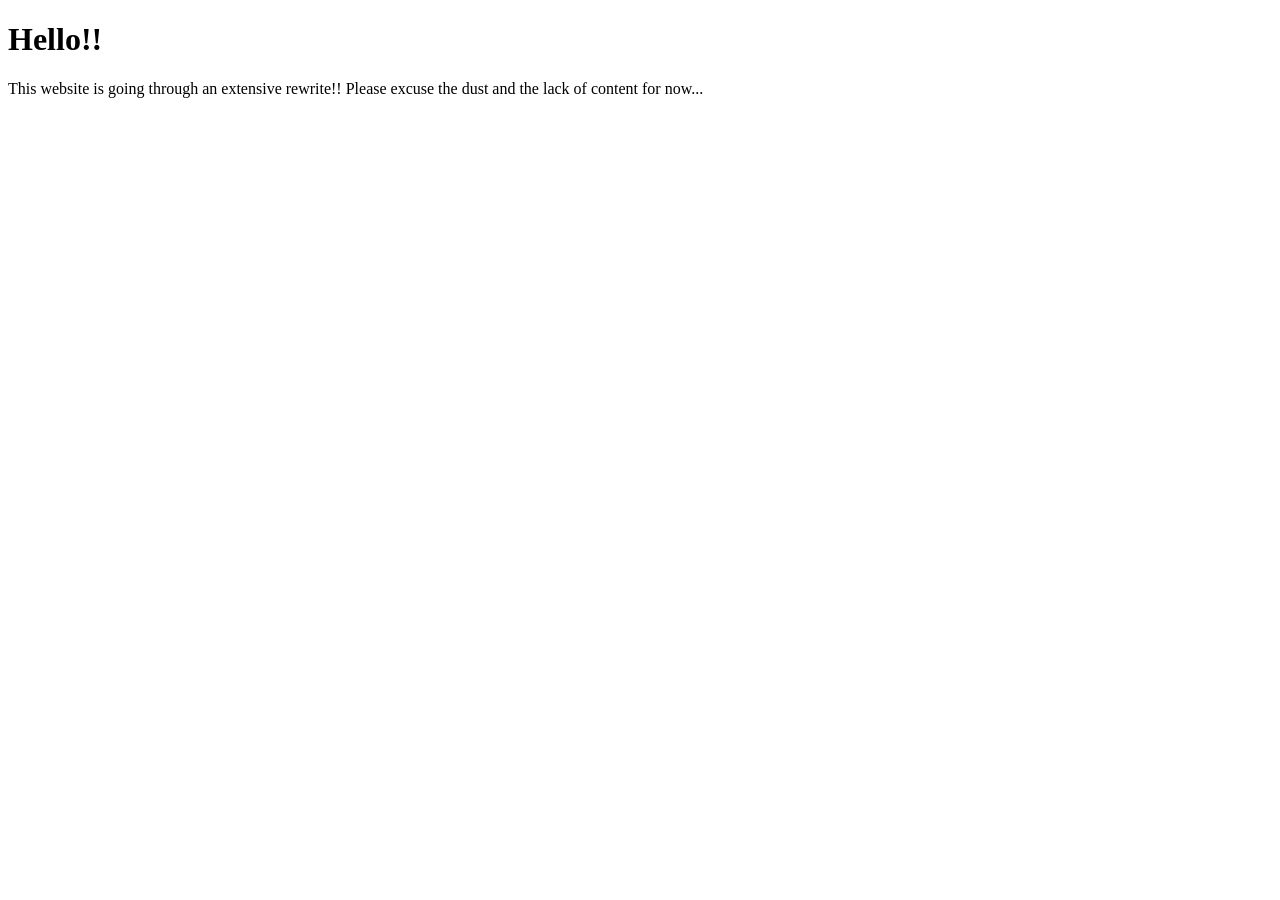
==== index.html @ 3c443bcf "added new index.html" ====
<!doctype html>
<html>

<head>
  <meta charset="utf-8" />
  <meta name="viewport" content="width=device-width, initial-scale=1.0" />
  <title>transdevil's domain</title>
</head>

<body>
  <h1>Hello!!</h1>
  <p>
    This website is going through an extensive rewrite!! Please excuse the
    dust and the lack of content for now...
  </p>
</body>

</html>
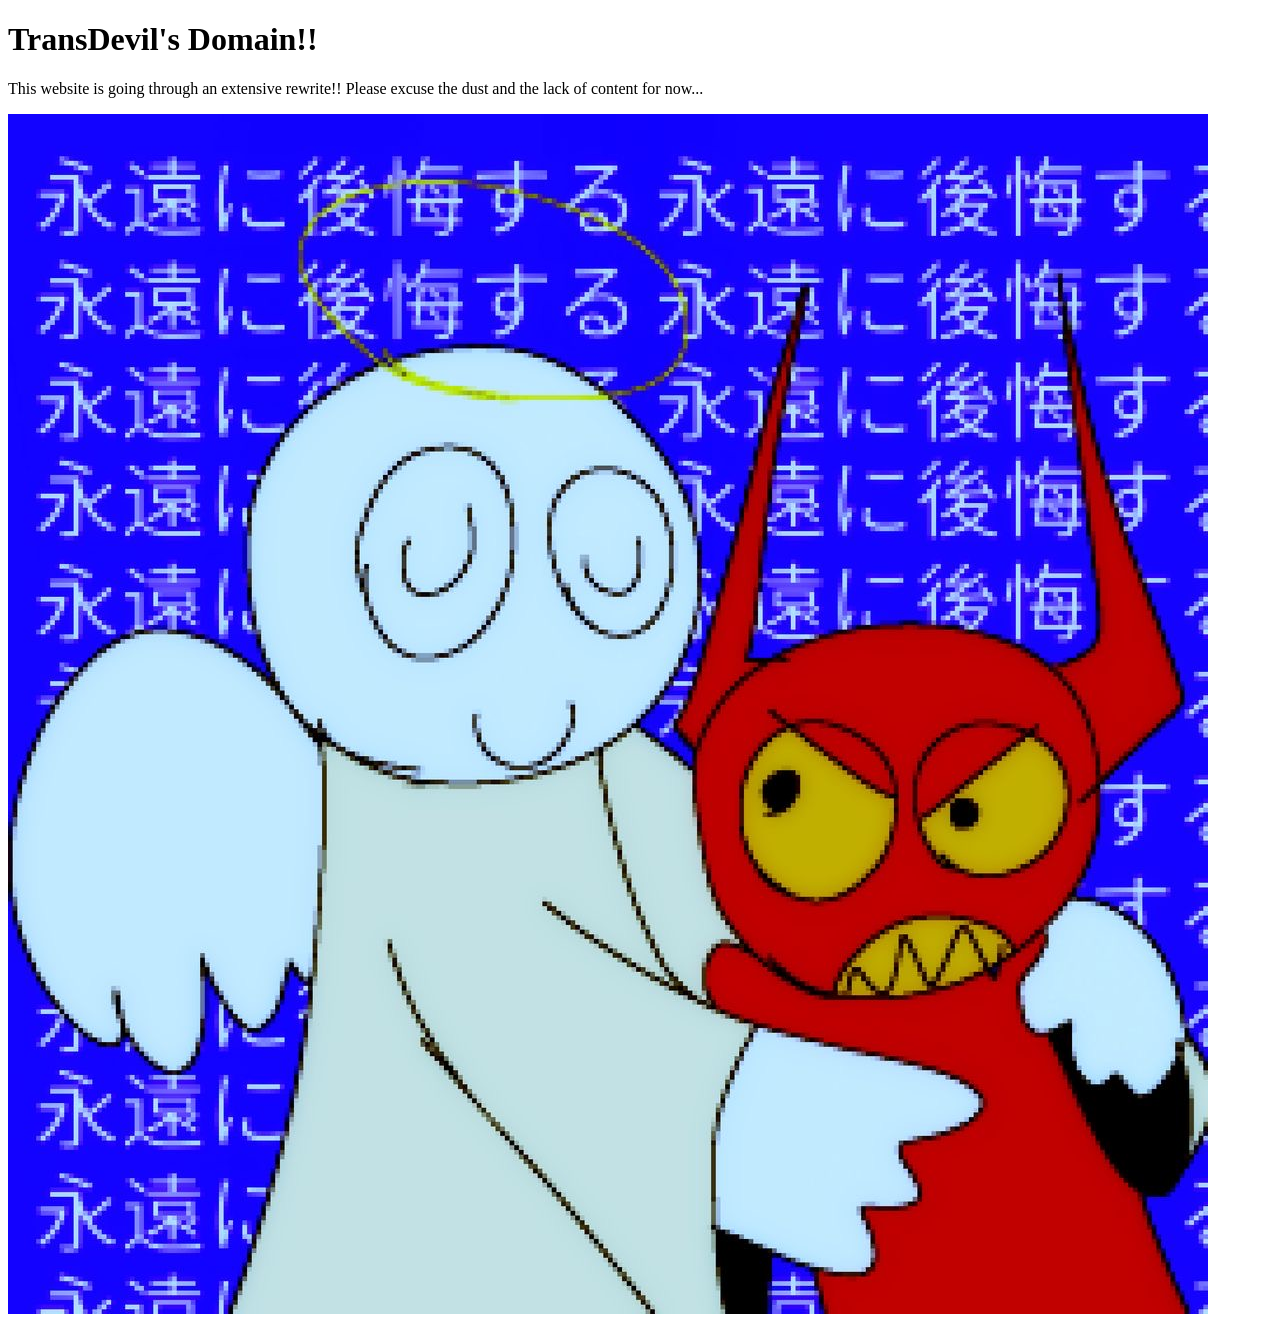
==== commit 9068f115: "added image to index.html" ====
--- a/index.html
+++ b/index.html
@@ -4,15 +4,20 @@
 <head>
   <meta charset="utf-8" />
   <meta name="viewport" content="width=device-width, initial-scale=1.0" />
-  <title>transdevil's domain</title>
+  <title>TransDevil's Domain</title>
+  <link rel="preconnect" href="https://fonts.googleapis.com" />
+  <link rel="preconnect" href="https://fonts.gstatic.com" crossorigin />
+  <link href="https://fonts.googleapis.com/css2?family=Shantell+Sans:ital,wght@0,300..800;1,300..800&display=swap"
+    rel="stylesheet" />
 </head>
 
 <body>
-  <h1>Hello!!</h1>
+  <h1>TransDevil's Domain!!</h1>
   <p>
     This website is going through an extensive rewrite!! Please excuse the
     dust and the lack of content for now...
   </p>
+  <img src="assets/images/thetransdevil.JPG" />
 </body>
 
 </html>
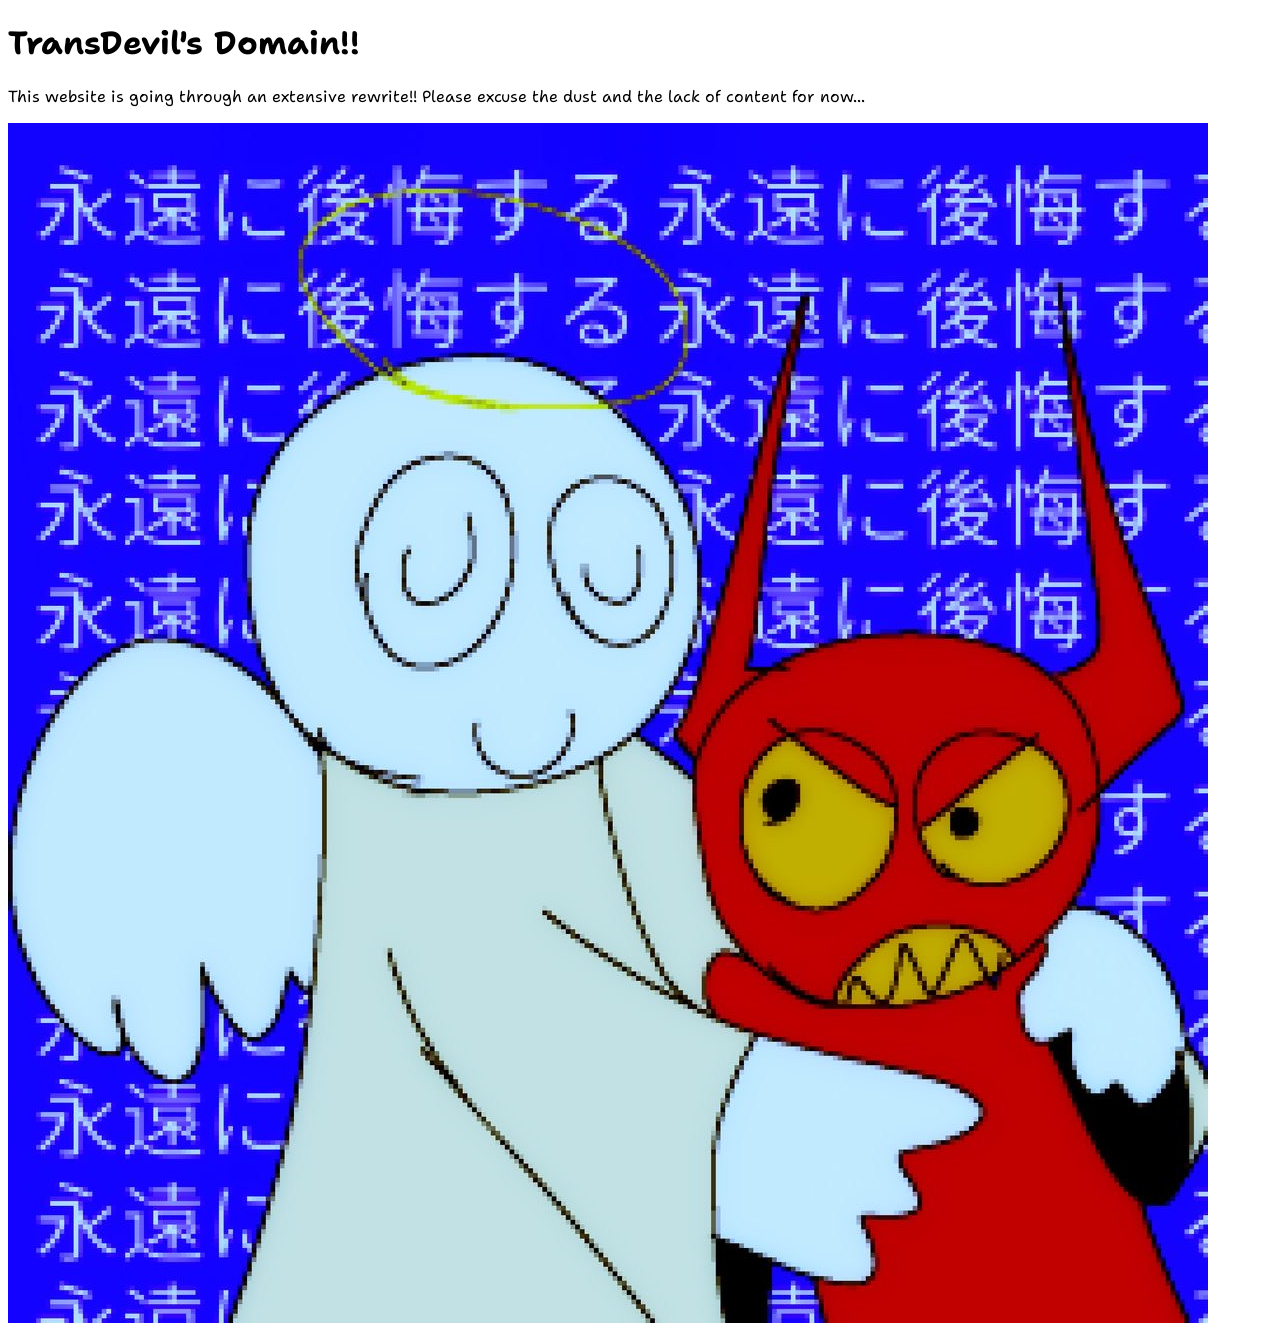
==== commit eb914230: "added font.css" ====
--- a/index.html
+++ b/index.html
@@ -9,6 +9,7 @@
   <link rel="preconnect" href="https://fonts.gstatic.com" crossorigin />
   <link href="https://fonts.googleapis.com/css2?family=Shantell+Sans:ital,wght@0,300..800;1,300..800&display=swap"
     rel="stylesheet" />
+  <link href="assets/css/font.css" rel="stylesheet" />
 </head>
 
 <body>
--- a/assets/css/font.css
+++ b/assets/css/font.css
@@ -0,0 +1,14 @@
+.shantall-sans-fontconfig {
+  font-family: "Shantell Sans", cursive;
+  font-optical-sizing: auto;
+  font-weight: 500;
+  font-style: normal;
+  font-variation-settings:
+    "BNCE" 0,
+    "INFM" 0,
+    "SPAC" 0;
+}
+
+body {
+  font-family: "Shantell Sans", cursive;
+}
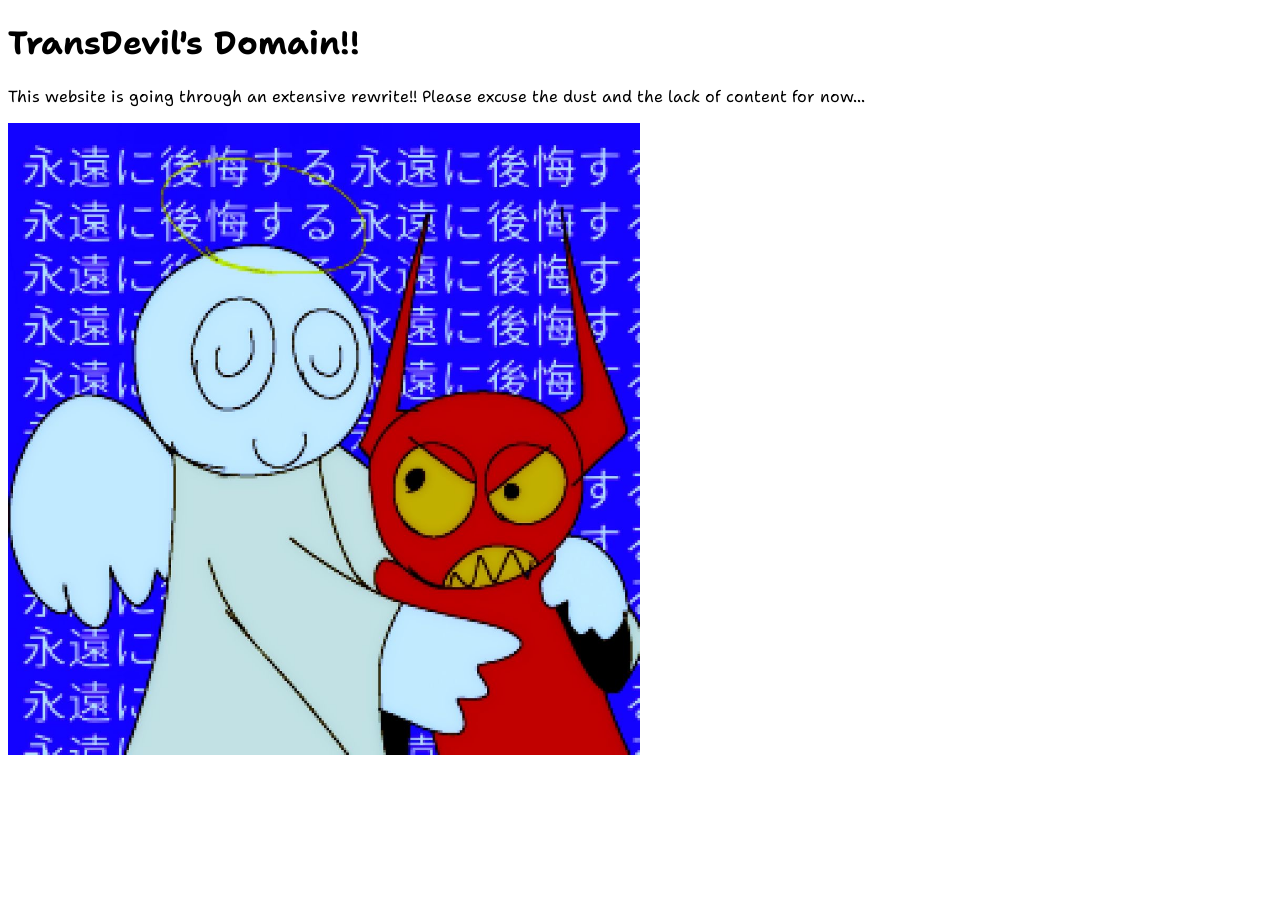
==== commit 40c2a1e8: "added index.css" ====
--- a/index.html
+++ b/index.html
@@ -10,15 +10,23 @@
   <link href="https://fonts.googleapis.com/css2?family=Shantell+Sans:ital,wght@0,300..800;1,300..800&display=swap"
     rel="stylesheet" />
   <link href="assets/css/font.css" rel="stylesheet" />
+  <link href="assets/css/index.css" rel="stylesheet" />
 </head>
 
 <body>
-  <h1>TransDevil's Domain!!</h1>
-  <p>
-    This website is going through an extensive rewrite!! Please excuse the
-    dust and the lack of content for now...
-  </p>
-  <img src="assets/images/thetransdevil.JPG" />
+  <div class="content">
+    <header>
+      <h1>TransDevil's Domain!!</h1>
+      <p>
+        This website is going through an extensive rewrite!! Please excuse the
+        dust and the lack of content for now...
+      </p>
+    </header>
+    <main>
+      <img src="assets/images/thetransdevil.JPG" />
+    </main>
+    <footer></footer>
+  </div>
 </body>
 
 </html>
--- a/assets/css/index.css
+++ b/assets/css/index.css
@@ -0,0 +1,4 @@
+img {
+  max-width: 50%;
+  max-height: 50%;
+}
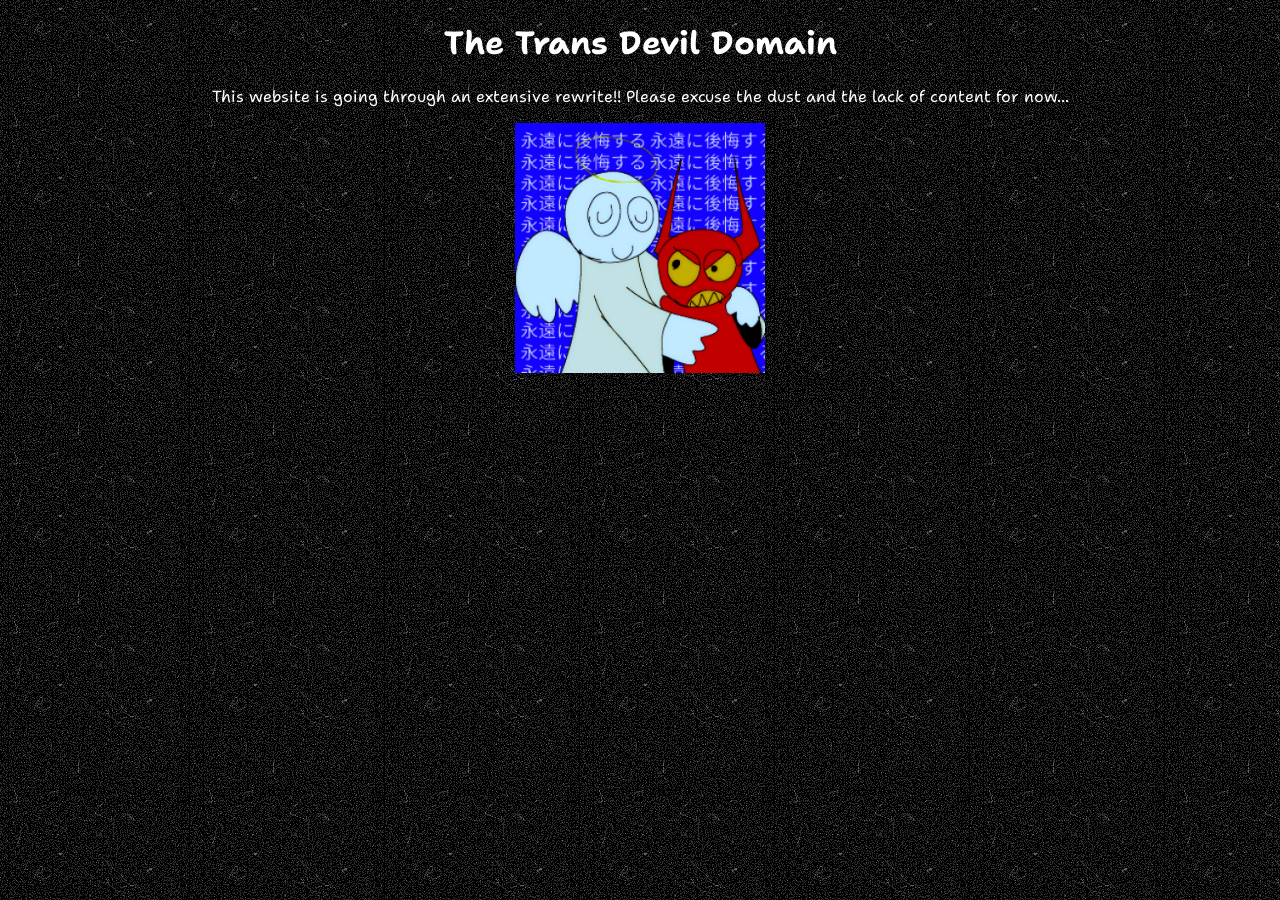
==== commit 8d7df129: "updated index.html" ====
--- a/index.html
+++ b/index.html
@@ -1,32 +1,32 @@
 <!doctype html>
 <html>
+  <head>
+    <meta charset="utf-8" />
+    <meta name="viewport" content="width=device-width, initial-scale=1.0" />
+    <title>The Trans Devil Domain</title>
+    <link rel="preconnect" href="https://fonts.googleapis.com" />
+    <link rel="preconnect" href="https://fonts.gstatic.com" crossorigin />
+    <link
+      href="https://fonts.googleapis.com/css2?family=Shantell+Sans:ital,wght@0,300..800;1,300..800&display=swap"
+      rel="stylesheet"
+    />
+    <link href="assets/css/font.css" rel="stylesheet" />
+    <link href="assets/css/index.css" rel="stylesheet" />
+  </head>
 
-<head>
-  <meta charset="utf-8" />
-  <meta name="viewport" content="width=device-width, initial-scale=1.0" />
-  <title>TransDevil's Domain</title>
-  <link rel="preconnect" href="https://fonts.googleapis.com" />
-  <link rel="preconnect" href="https://fonts.gstatic.com" crossorigin />
-  <link href="https://fonts.googleapis.com/css2?family=Shantell+Sans:ital,wght@0,300..800;1,300..800&display=swap"
-    rel="stylesheet" />
-  <link href="assets/css/font.css" rel="stylesheet" />
-  <link href="assets/css/index.css" rel="stylesheet" />
-</head>
-
-<body>
-  <div class="content">
-    <header>
-      <h1>TransDevil's Domain!!</h1>
-      <p>
-        This website is going through an extensive rewrite!! Please excuse the
-        dust and the lack of content for now...
-      </p>
-    </header>
-    <main>
-      <img src="assets/images/thetransdevil.JPG" />
-    </main>
-    <footer></footer>
-  </div>
-</body>
-
+  <body>
+    <div class="content">
+      <header>
+        <h1>The Trans Devil Domain</h1>
+        <p>
+          This website is going through an extensive rewrite!! Please excuse the
+          dust and the lack of content for now...
+        </p>
+      </header>
+      <main>
+        <img src="assets/images/thetransdevil.JPG" />
+      </main>
+      <footer></footer>
+    </div>
+  </body>
 </html>
--- a/assets/css/index.css
+++ b/assets/css/index.css
@@ -1,4 +1,10 @@
 img {
-  max-width: 50%;
-  max-height: 50%;
+  max-width: 250px;
+  max-height: 250px;
 }
+
+body {
+  background: url(../images/nurple-static-bright.gif);
+  color: white;
+  text-align: center;
+}
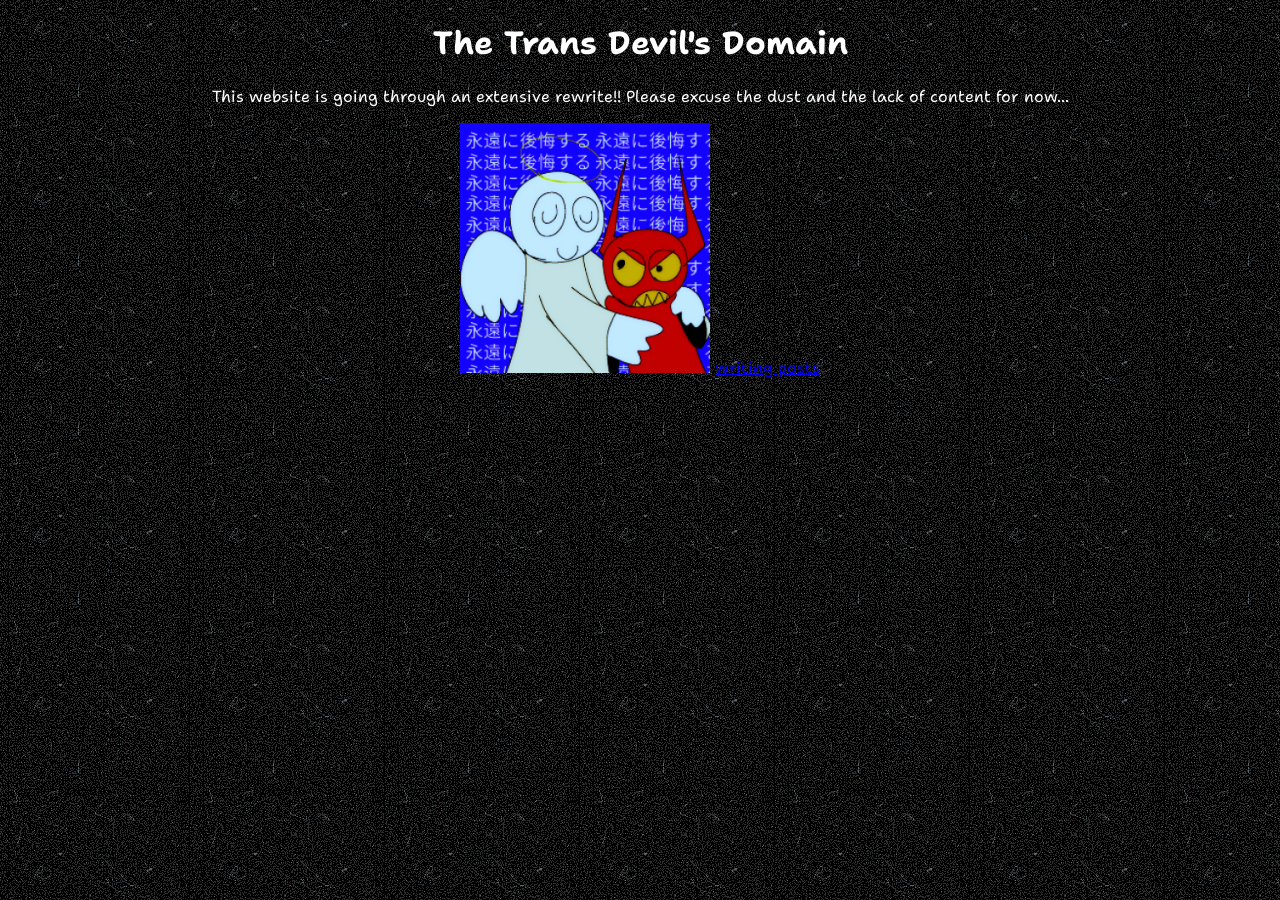
==== commit 3f5bf457: "added posts.html" ====
--- a/index.html
+++ b/index.html
@@ -3,7 +3,7 @@
   <head>
     <meta charset="utf-8" />
     <meta name="viewport" content="width=device-width, initial-scale=1.0" />
-    <title>The Trans Devil Domain</title>
+    <title>The Trans Devil's Domain</title>
     <link rel="preconnect" href="https://fonts.googleapis.com" />
     <link rel="preconnect" href="https://fonts.gstatic.com" crossorigin />
     <link
@@ -17,7 +17,7 @@
   <body>
     <div class="content">
       <header>
-        <h1>The Trans Devil Domain</h1>
+        <h1>The Trans Devil's Domain</h1>
         <p>
           This website is going through an extensive rewrite!! Please excuse the
           dust and the lack of content for now...
@@ -25,6 +25,7 @@
       </header>
       <main>
         <img src="assets/images/thetransdevil.JPG" />
+        <a href="content/writing/posts.html">writing posts</a>
       </main>
       <footer></footer>
     </div>
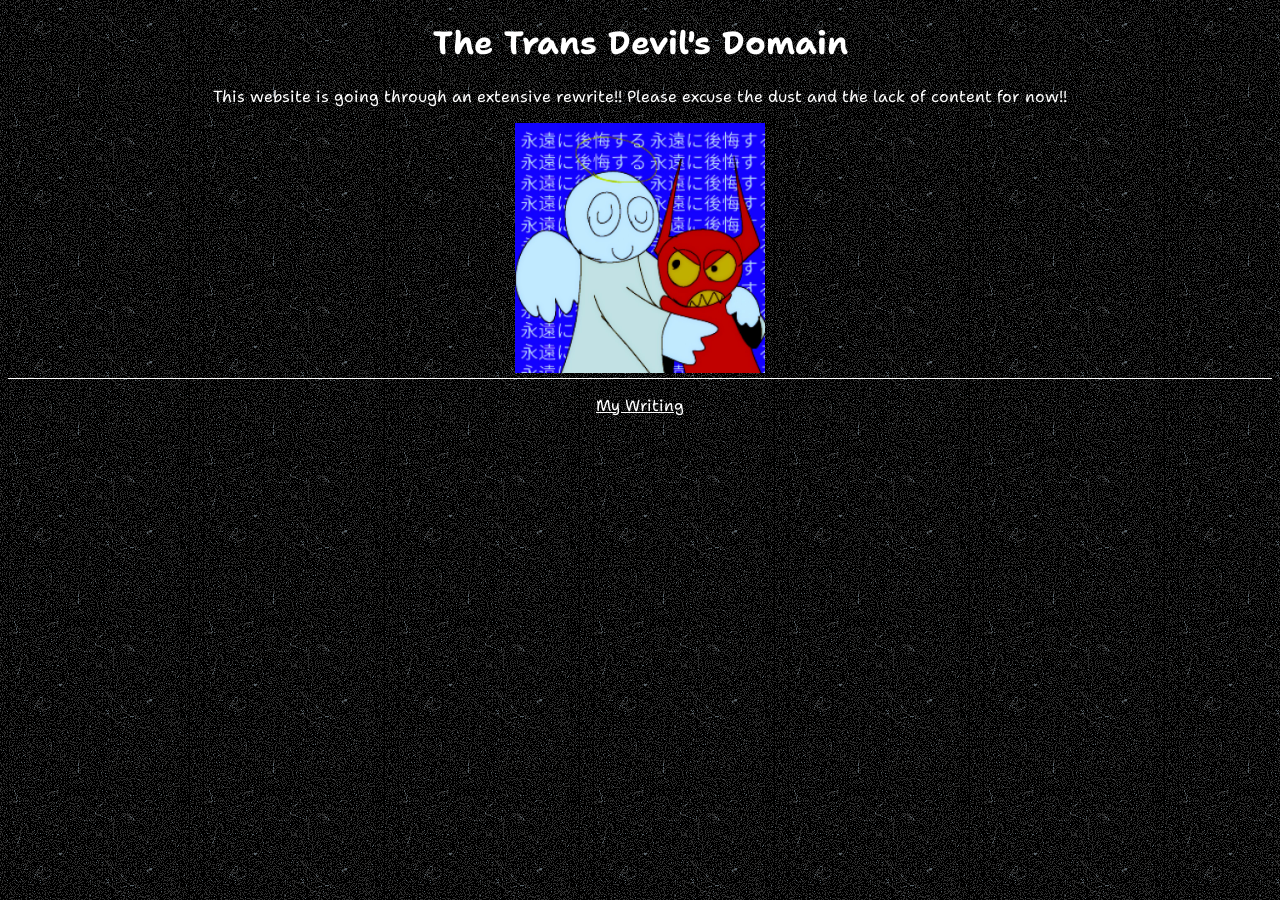
==== commit 0ef602fb: "added navbar on homepage" ====
--- a/index.html
+++ b/index.html
@@ -16,18 +16,23 @@
 
   <body>
     <div class="content">
-      <header>
+      <main>
         <h1>The Trans Devil's Domain</h1>
         <p>
           This website is going through an extensive rewrite!! Please excuse the
-          dust and the lack of content for now...
+          dust and the lack of content for now!!
         </p>
-      </header>
-      <main>
         <img src="assets/images/thetransdevil.JPG" />
-        <a href="content/writing/posts.html">writing posts</a>
       </main>
-      <footer></footer>
+      <footer>
+        <nav class="menu">
+          <ul>
+            <li class="item">
+              <a href="content/writing/posts.html">My Writing</a>
+            </li>
+          </ul>
+        </nav>
+      </footer>
     </div>
   </body>
 </html>
--- a/assets/css/index.css
+++ b/assets/css/index.css
@@ -8,3 +8,20 @@
   color: white;
   text-align: center;
 }
+
+a {
+  color: white;
+}
+
+nav {
+  border-top: 1px double white;
+}
+
+.menu ul {
+  list-style-type: none;
+  padding: 0;
+}
+
+.item {
+  display: inline-block;
+}
